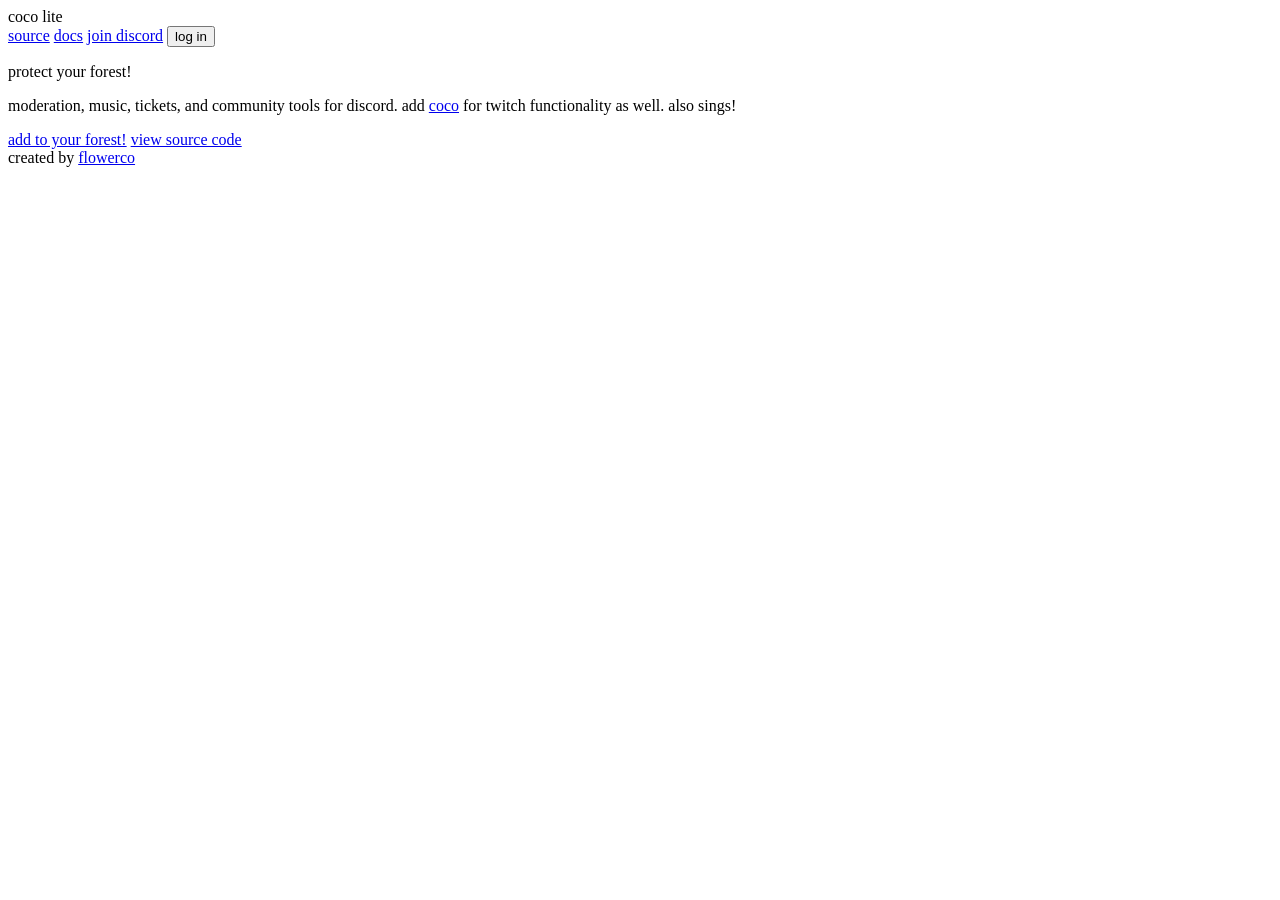
==== src/web/static/index.html @ 53125c23 "update api base" ====
<html>
  <head>
  <meta charset="utf-8" />
  <title>coco</title>
  <link rel="icon" type="image/svg+xml" href="/favicon.svg" />
  
  <meta property="og:type" content="website" />
  <meta property="og:url" content="https://coco.aichi.me/" />
  <meta property="og:title" content="coco" />
  <meta property="og:description" content="moderation, music, tickets, and community tools for discord." />
  <meta property="og:image" content="https://coco.aichi.me/og-image.png" />
  
  <meta name="twitter:card" content="summary_large_image" />
  <meta name="twitter:url" content="https://coco.aichi.me/" />
  <meta name="twitter:title" content="coco" />
  <meta name="twitter:description" content="moderation, music, tickets, and community tools for discord" />
  <meta name="twitter:image" content="https://coco.aichi.me/og-image.png" />
  
  <meta name="description" content="moderation, music, tickets, and community tools for discord." />
  <meta name="theme-color" content="#101516" />
  
  <link rel="stylesheet" href="/lite/styles.css" />
  <meta name="viewport" content="width=device-width, initial-scale=1.0" />
  <script>
    window.COCO_API_BASE = "https://flowerco.aichi.me/lite";
  </script>
</head>
  <body>
    <div class="page-shell">
      <div class="diamond-rail left"></div>
      <div class="diamond-rail right"></div>
      <div class="page-inner">
        <header class="topbar">
          <div class="brand">
            <span class="brand-mark"></span>
            <span class="brand-name">coco lite</span>
          </div>
          <nav class="nav-links">
            <a href="https://github.com/flwrcoaichi/coco" id="source-link-nav">source</a>
            <a href="/lite/docs" id="docs-link">docs</a>
            <a class="button button-tertiary" href="https://discord.gg/vHZKTmJdpf" id="discord">join discord</a>
            <button id="login-button" class="button button-secondary">log in</button>
          </nav>
        </header>

        <section class="hero" id="landing-hero">
          <p class="eyebrow">protect your forest!</p>
          <p class="tagline">moderation, music, tickets, and community tools for discord. add <a href="/">coco</a> for twitch functionality as well. also sings!</p>
          <div class="hero-actions">
            <a id="invite-button" class="button button-primary" href="https://discord.com/oauth2/authorize?client_id=1523841754556530808">add to your forest!</a>
            <a class="button button-tertiary" href="https://github.com/flwrcoaichi/coco" id="source-link">view source code</a>
          </div>
        </section>

        <footer class="footer-credit">
          created by <span class="pixel-avatar"></span> <a href="https://flowerco.aichi.me" id="source-link-footer">flowerco</a>
        </footer>
      </div>
    </div>
    <script src="/lite/landing.js"></script>
  </body>
</html>
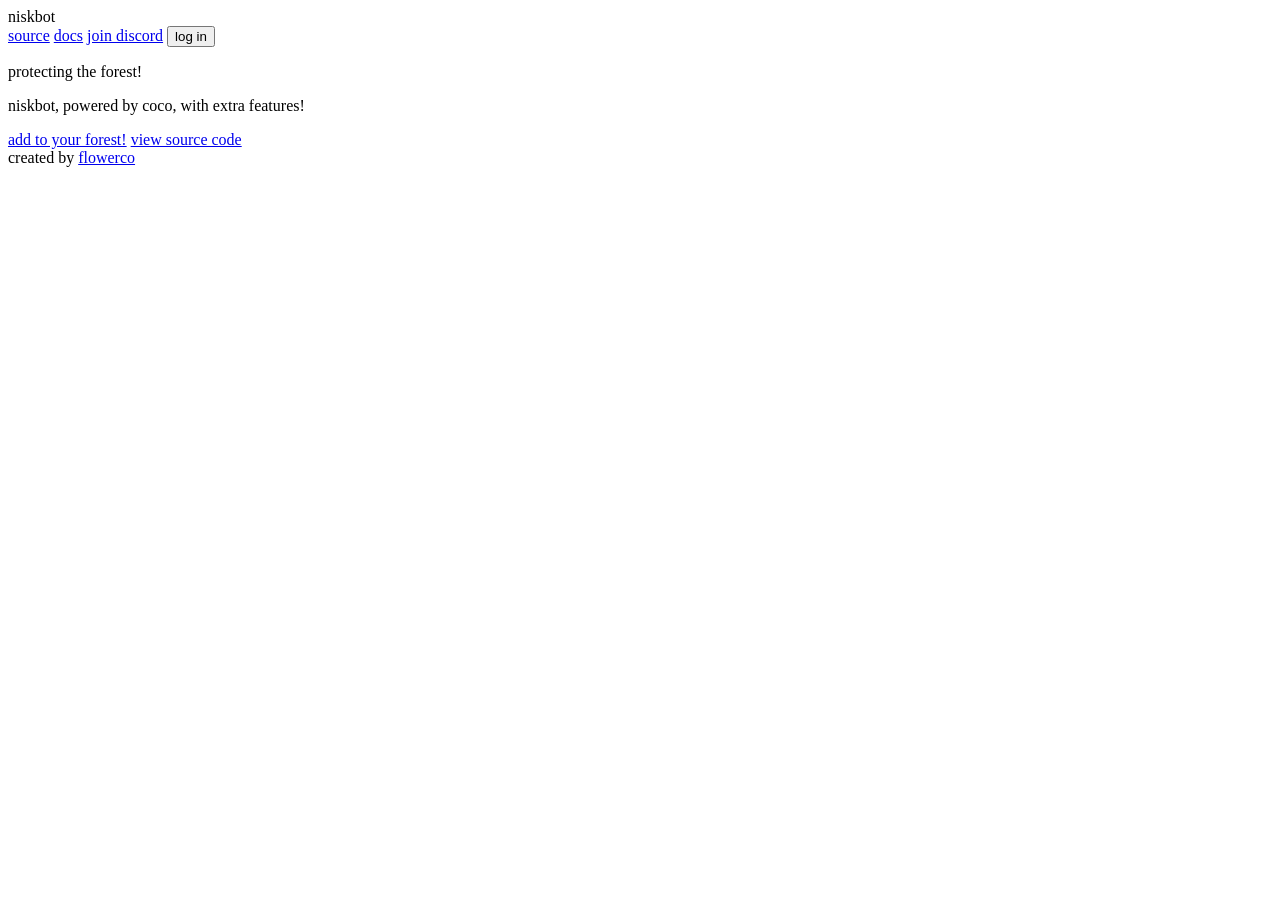
==== commit b9e76927: "Update deployment workflow for niska branch and modify dashboard references - Updated deploy.yml to " ====
--- a/src/web/static/index.html
+++ b/src/web/static/index.html
@@ -1,28 +1,28 @@
 <html>
   <head>
   <meta charset="utf-8" />
-  <title>coco</title>
+  <title>niskbot</title>
   <link rel="icon" type="image/svg+xml" href="/favicon.svg" />
   
   <meta property="og:type" content="website" />
   <meta property="og:url" content="https://coco.aichi.me/" />
-  <meta property="og:title" content="coco" />
+  <meta property="og:title" content="niskbot" />
   <meta property="og:description" content="moderation, music, tickets, and community tools for discord." />
   <meta property="og:image" content="https://coco.aichi.me/og-image.png" />
   
   <meta name="twitter:card" content="summary_large_image" />
   <meta name="twitter:url" content="https://coco.aichi.me/" />
-  <meta name="twitter:title" content="coco" />
+  <meta name="twitter:title" content="niskbot" />
   <meta name="twitter:description" content="moderation, music, tickets, and community tools for discord" />
   <meta name="twitter:image" content="https://coco.aichi.me/og-image.png" />
   
   <meta name="description" content="moderation, music, tickets, and community tools for discord." />
   <meta name="theme-color" content="#101516" />
   
-  <link rel="stylesheet" href="/lite/styles.css" />
+  <link rel="stylesheet" href="/niska/styles.css" />
   <meta name="viewport" content="width=device-width, initial-scale=1.0" />
   <script>
-    window.COCO_API_BASE = "https://flowerco.aichi.me/lite";
+    window.COCO_API_BASE = "https://flowerco.aichi.me";
   </script>
 </head>
   <body>
@@ -33,21 +33,21 @@
         <header class="topbar">
           <div class="brand">
             <span class="brand-mark"></span>
-            <span class="brand-name">coco lite</span>
+            <span class="brand-name">niskbot</span>
           </div>
           <nav class="nav-links">
             <a href="https://github.com/flwrcoaichi/coco" id="source-link-nav">source</a>
-            <a href="/lite/docs" id="docs-link">docs</a>
+            <a href="/niska/docs" id="docs-link">docs</a>
             <a class="button button-tertiary" href="https://discord.gg/vHZKTmJdpf" id="discord">join discord</a>
             <button id="login-button" class="button button-secondary">log in</button>
           </nav>
         </header>
 
         <section class="hero" id="landing-hero">
-          <p class="eyebrow">protect your forest!</p>
-          <p class="tagline">moderation, music, tickets, and community tools for discord. add <a href="/">coco</a> for twitch functionality as well. also sings!</p>
+          <p class="eyebrow">protecting the forest!</p>
+          <p class="tagline">niskbot, powered by coco, with extra features!</p>
           <div class="hero-actions">
-            <a id="invite-button" class="button button-primary" href="https://discord.com/oauth2/authorize?client_id=1523841754556530808">add to your forest!</a>
+            <a id="invite-button" class="button button-primary" href="https://discord.com/oauth2/authorize?client_id=1539521340095336509">add to your forest!</a>
             <a class="button button-tertiary" href="https://github.com/flwrcoaichi/coco" id="source-link">view source code</a>
           </div>
         </section>
@@ -57,6 +57,6 @@
         </footer>
       </div>
     </div>
-    <script src="/lite/landing.js"></script>
+    <script src="/niska/landing.js"></script>
   </body>
 </html>
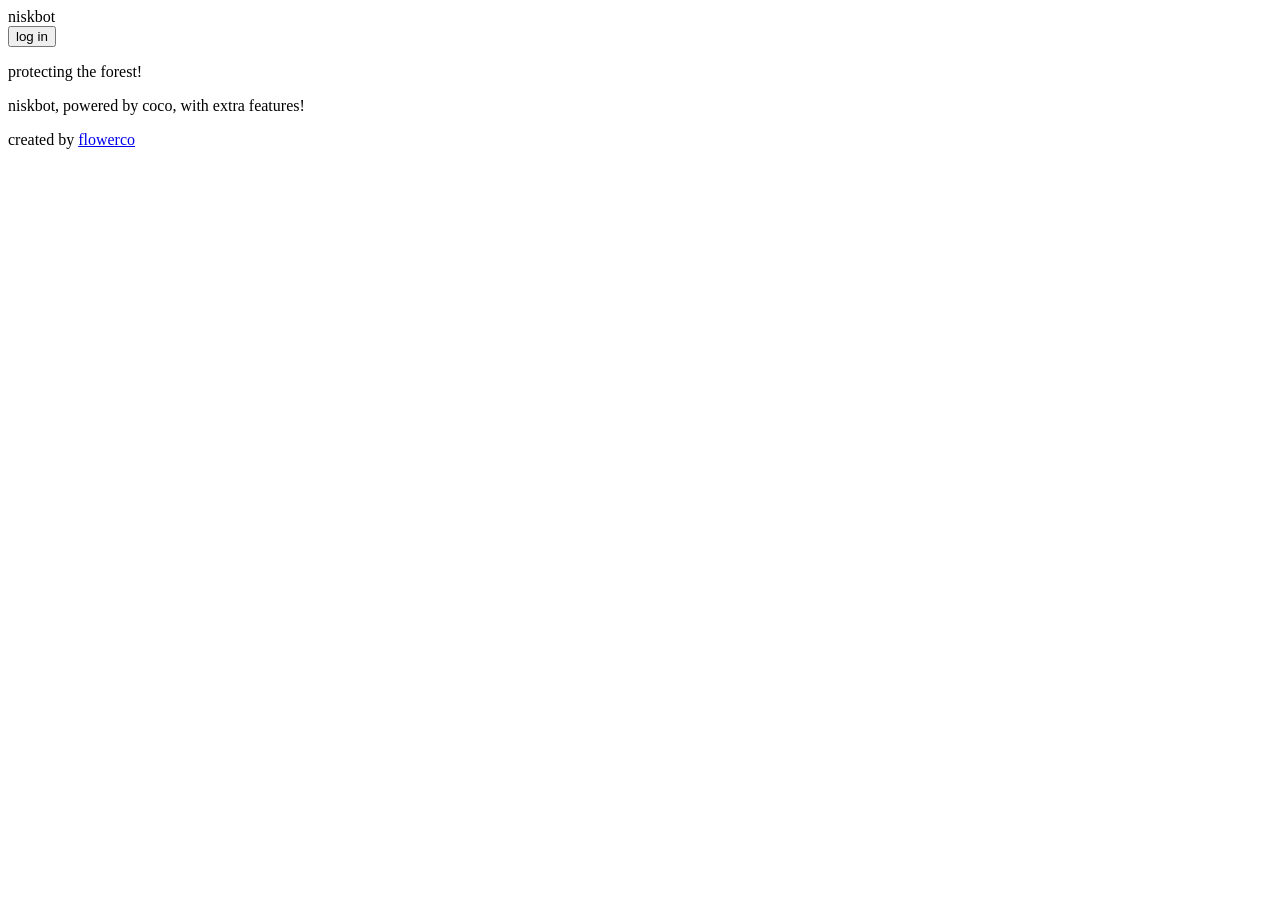
==== commit fd393501: "remove features from web also what" ====
--- a/src/web/static/index.html
+++ b/src/web/static/index.html
@@ -36,9 +36,6 @@
             <span class="brand-name">niskbot</span>
           </div>
           <nav class="nav-links">
-            <a href="https://github.com/flwrcoaichi/coco" id="source-link-nav">source</a>
-            <a href="/niska/docs" id="docs-link">docs</a>
-            <a class="button button-tertiary" href="https://discord.gg/vHZKTmJdpf" id="discord">join discord</a>
             <button id="login-button" class="button button-secondary">log in</button>
           </nav>
         </header>
@@ -46,10 +43,6 @@
         <section class="hero" id="landing-hero">
           <p class="eyebrow">protecting the forest!</p>
           <p class="tagline">niskbot, powered by coco, with extra features!</p>
-          <div class="hero-actions">
-            <a id="invite-button" class="button button-primary" href="https://discord.com/oauth2/authorize?client_id=1539521340095336509">add to your forest!</a>
-            <a class="button button-tertiary" href="https://github.com/flwrcoaichi/coco" id="source-link">view source code</a>
-          </div>
         </section>
 
         <footer class="footer-credit">
